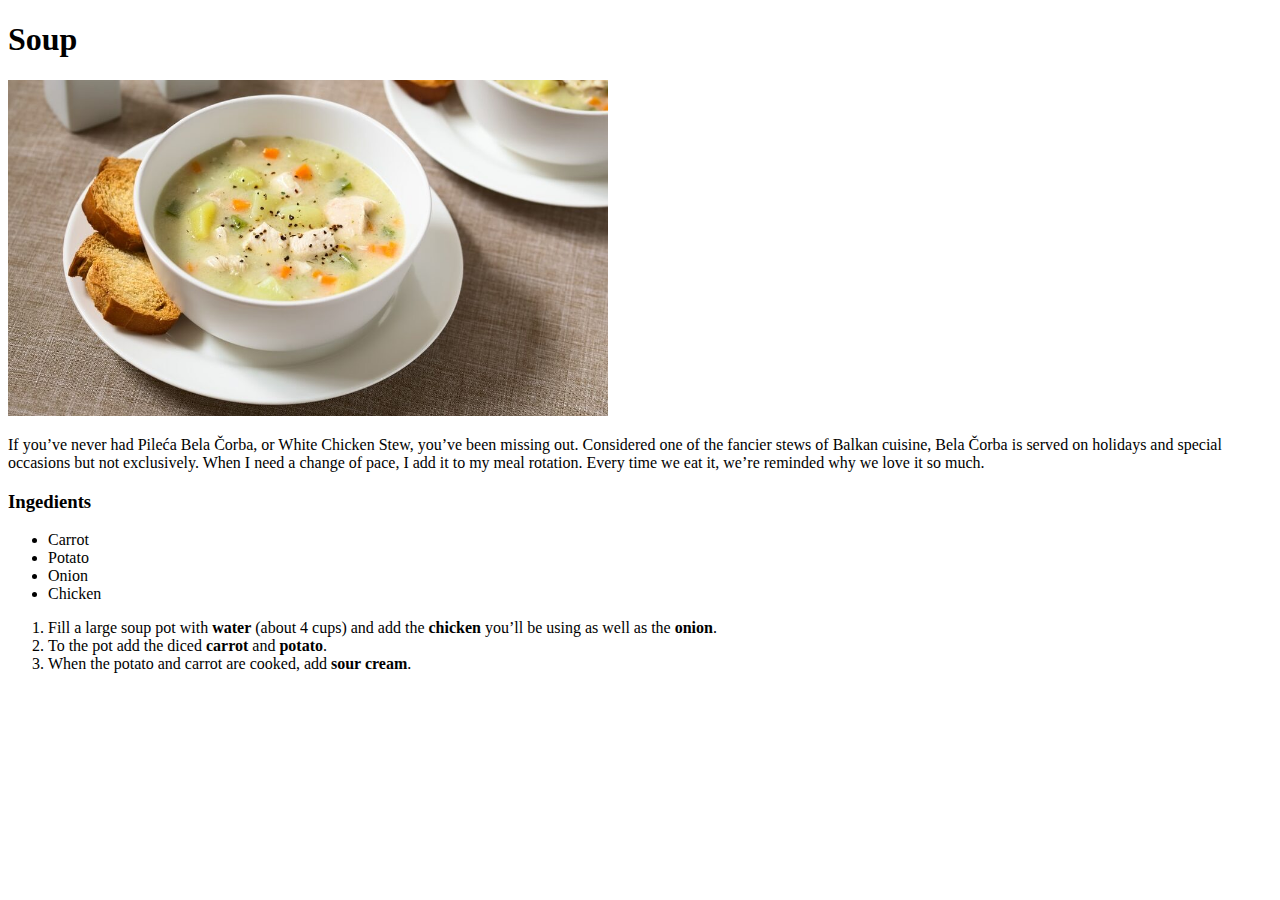
==== recipes/soup.html @ d415e184 "Add three recipe pages and corresponding images" ====
<!DOCTYPE html>
<html lang="en">
    <head>
        <meta charset="UTF-8">
        <title>Soup</title>
    </head>
    <body>
        <h1>Soup</h1>
        <img src="img/soup.jpg" width="600">
        <p>If you’ve never had Pileća Bela Čorba, 
            or White Chicken Stew, you’ve been missing out. 
            Considered one of the fancier stews of Balkan cuisine, 
            Bela Čorba is served on holidays and special occasions 
            but not exclusively. When I need a change of pace, 
            I add it to my meal rotation. Every time we eat it, 
            we’re reminded why we love it so much.</p>
        <h3>Ingedients</h3>
        <p><ul>
            <li>Carrot</li>
            <li>Potato</li>
            <li>Onion</li>
            <li>Chicken</li>
        </ul></p>
        <p><ol>
            <li>Fill a large soup pot with <strong>water</strong> (about 4 cups) 
                and add the <strong>chicken</strong> you’ll be using as well as the
                <strong>onion</strong>.</li>
            <li>To the pot add the diced <strong>carrot</strong> and <strong>potato</strong>.</li>
            <li>When the potato and carrot are cooked, add <strong>sour cream</strong>.</li>
        </ol></p>
    </body>
</html>
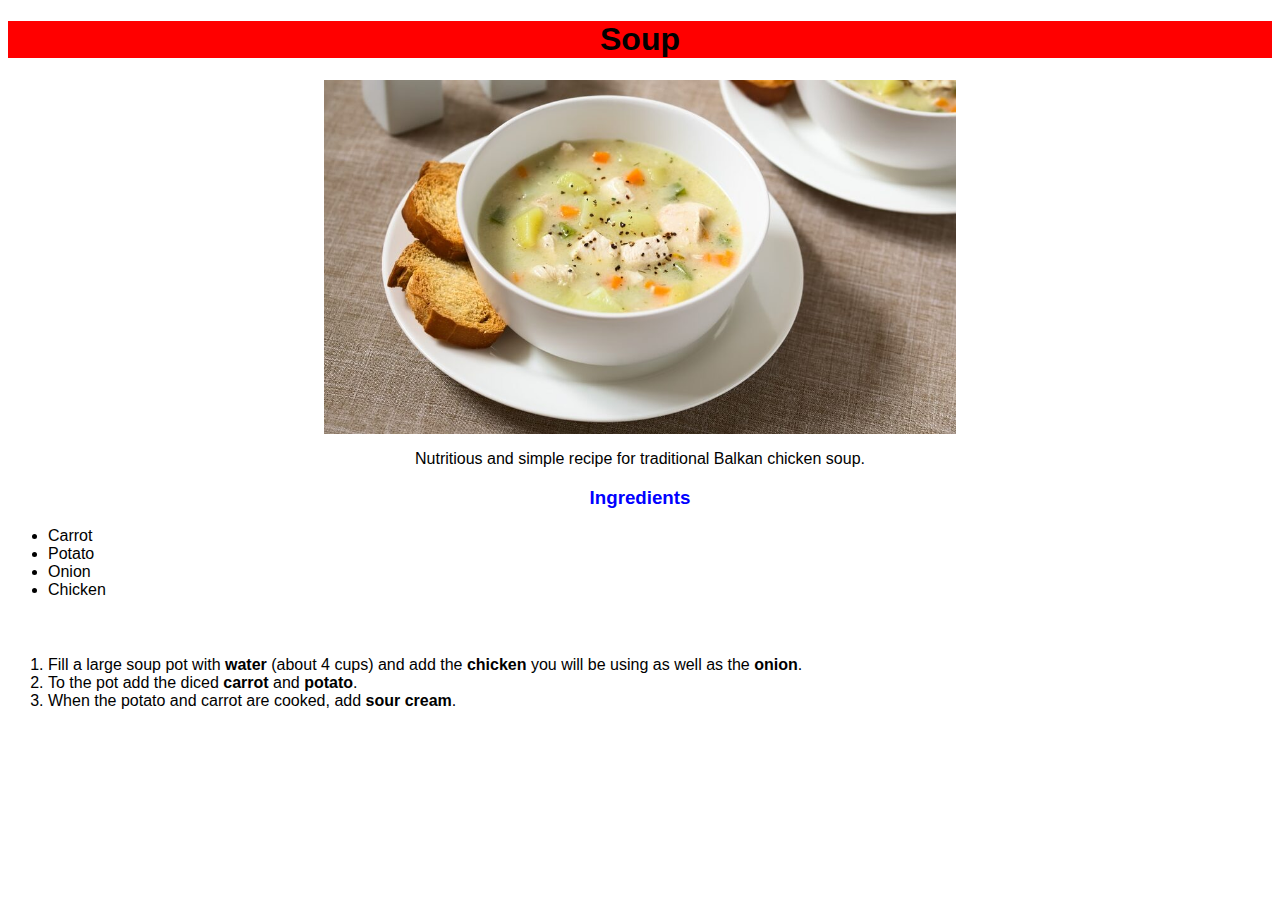
==== commit 511e9926: "Added classes to soup.html" ====
--- a/recipes/soup.html
+++ b/recipes/soup.html
@@ -2,31 +2,28 @@
 <html lang="en">
     <head>
         <meta charset="UTF-8">
+        <link rel="stylesheet" href="styles.css" />
         <title>Soup</title>
     </head>
     <body>
-        <h1>Soup</h1>
-        <img src="img/soup.jpg" width="600">
-        <p>If you’ve never had Pileća Bela Čorba, 
-            or White Chicken Stew, you’ve been missing out. 
-            Considered one of the fancier stews of Balkan cuisine, 
-            Bela Čorba is served on holidays and special occasions 
-            but not exclusively. When I need a change of pace, 
-            I add it to my meal rotation. Every time we eat it, 
-            we’re reminded why we love it so much.</p>
-        <h3>Ingedients</h3>
+        <h1 class="header">Soup</h1>
+        <img src="img/soup.jpg" width="600" alt="A bowl of soup" id="image">
+        <p class="description">Nutritious and simple recipe for traditional Balkan chicken soup. </p>
+        <h3 class="ingredients">Ingredients</h3>
         <p><ul>
-            <li>Carrot</li>
-            <li>Potato</li>
-            <li>Onion</li>
-            <li>Chicken</li>
+            <li class="item">Carrot</li>
+            <li class="item">Potato</li>
+            <li class="item">Onion</li>
+            <li class="item">Chicken</li>
         </ul></p>
+        <div class="block">
         <p><ol>
             <li>Fill a large soup pot with <strong>water</strong> (about 4 cups) 
-                and add the <strong>chicken</strong> you’ll be using as well as the
+                and add the <strong>chicken</strong> you will be using as well as the
                 <strong>onion</strong>.</li>
             <li>To the pot add the diced <strong>carrot</strong> and <strong>potato</strong>.</li>
             <li>When the potato and carrot are cooked, add <strong>sour cream</strong>.</li>
         </ol></p>
+    </div>
     </body>
 </html>--- a/recipes/styles.css
+++ b/recipes/styles.css
@@ -0,0 +1,34 @@
+.header,
+.ingredients,
+.item,
+.block,
+.description {
+    font-family: "Arial", sans-serif;
+}
+
+.header {
+    background-color: red;
+    color: black;
+    text-align: center;
+}
+
+#image {
+    display: block;
+    margin-left: auto;
+    margin-right: auto;
+    width: 50%;
+}
+
+.description {
+    text-align: center;
+}
+
+.ingredients {
+    color: blue;
+    text-align: center;
+}
+
+.block {
+    padding-top: 2%;
+    text-align: justify;
+}